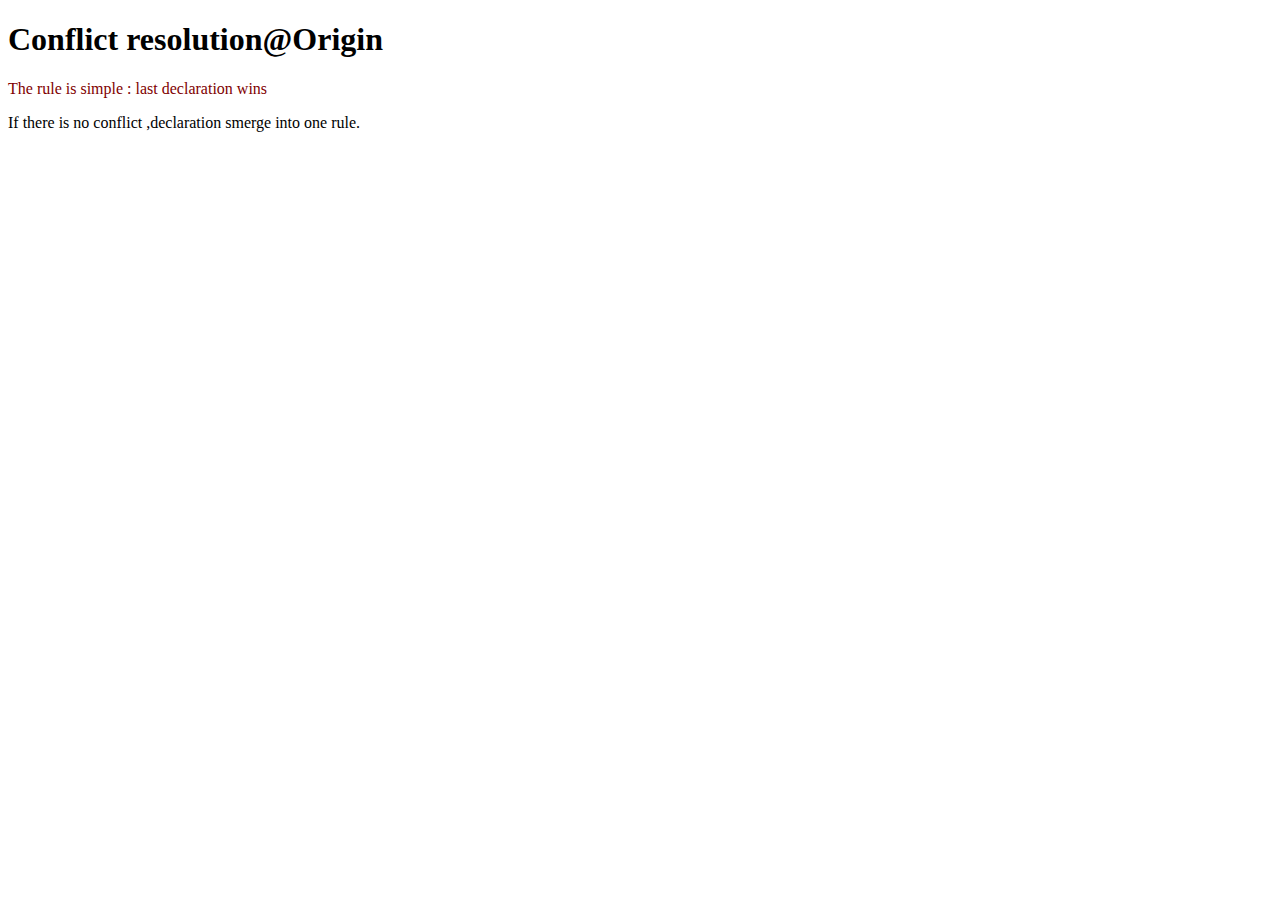
==== site/5.conflict_resolution.html @ 0353f4bf "conflict resolution @origin" ====
<!DOCTYPE html>
<html lang="en">
<head>
    <meta charset="UTF-8">
    <meta http-equiv="X-UA-Compatible" content="IE=edge">
    <meta name="viewport" content="width=device-width, initial-scale=1.0">
    <title>conflict resolution @css</title>
    <link rel="stylesheet" href="5.conflict.css">
    <style>
        p{
            color:maroon;
        }
    </style>
</head>
<body>
    <h1>Conflict resolution@Origin</h1>
    <p>The rule is simple : last declaration wins</p>
    <p style="color:black">If there is no conflict ,declaration smerge into one rule.</p>
</body>
</html>
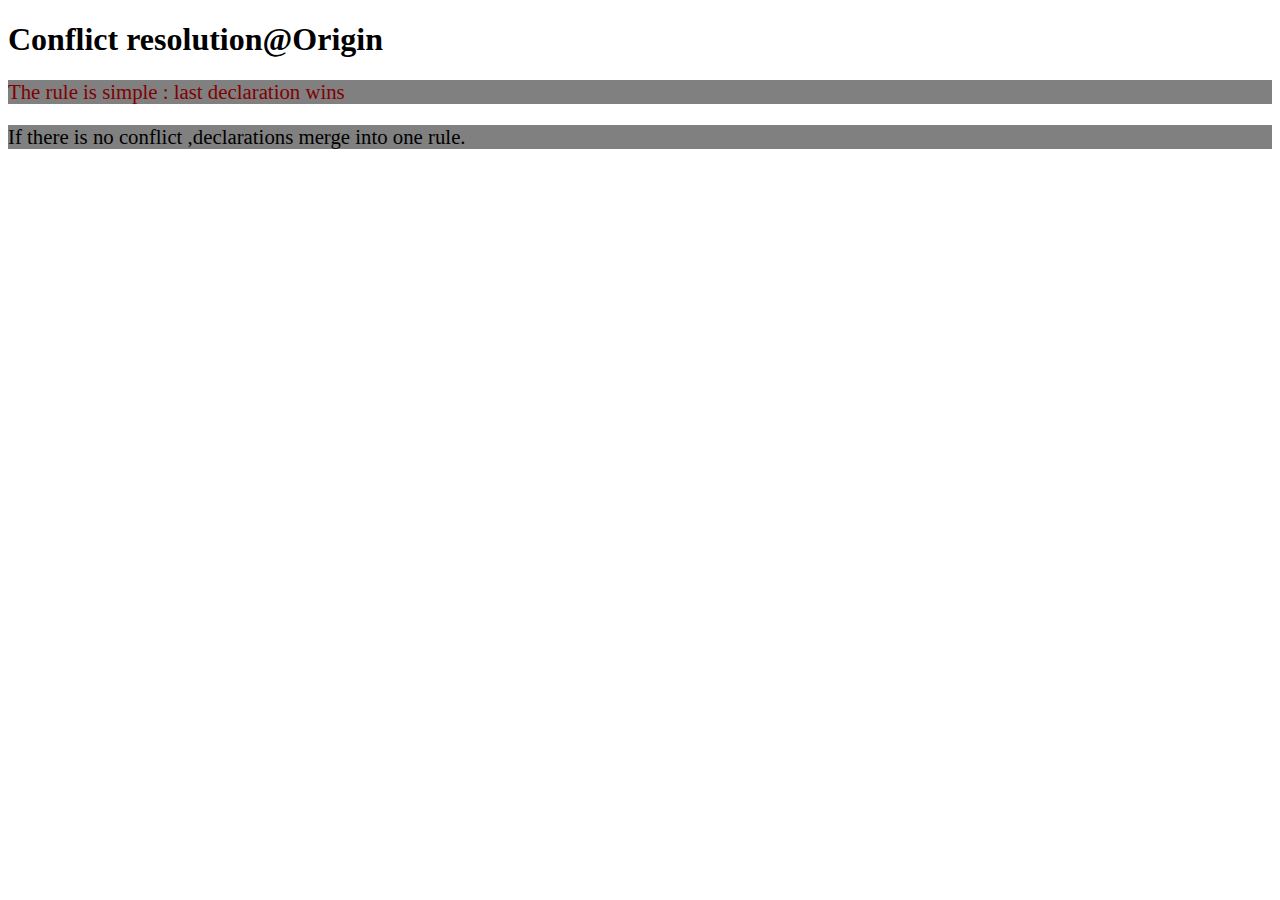
==== commit 3e5de2fe: "conflict resolution@inheritance" ====
--- a/site/5.conflict_resolution.html
+++ b/site/5.conflict_resolution.html
@@ -15,6 +15,6 @@
 <body>
     <h1>Conflict resolution@Origin</h1>
     <p>The rule is simple : last declaration wins</p>
-    <p style="color:black">If there is no conflict ,declaration smerge into one rule.</p>
+    <p style="color:black">If there is no conflict ,declarations merge into one rule.</p>
 </body>
 </html>--- a/site/5.conflict.css
+++ b/site/5.conflict.css
@@ -0,0 +1,5 @@
+p{
+    font-size: 130%;
+    background-color:gray;
+    color: white;
+}